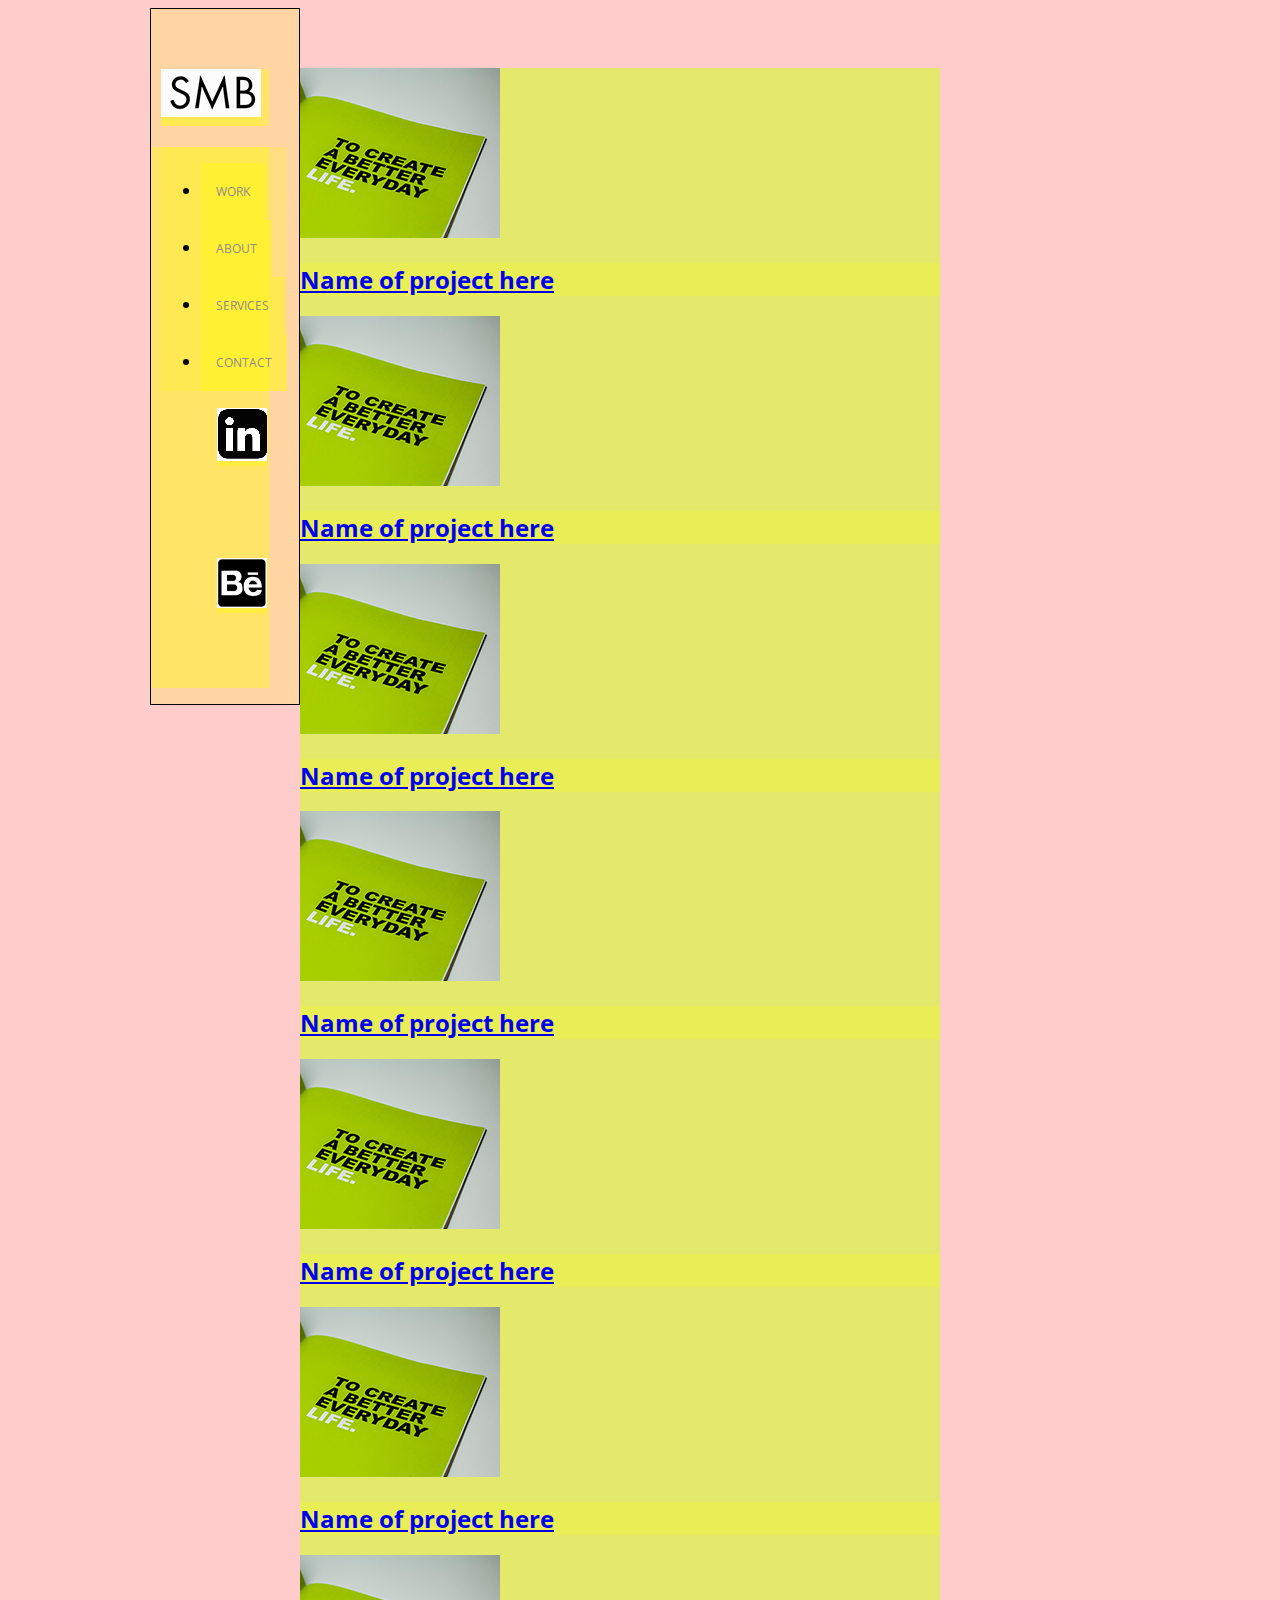
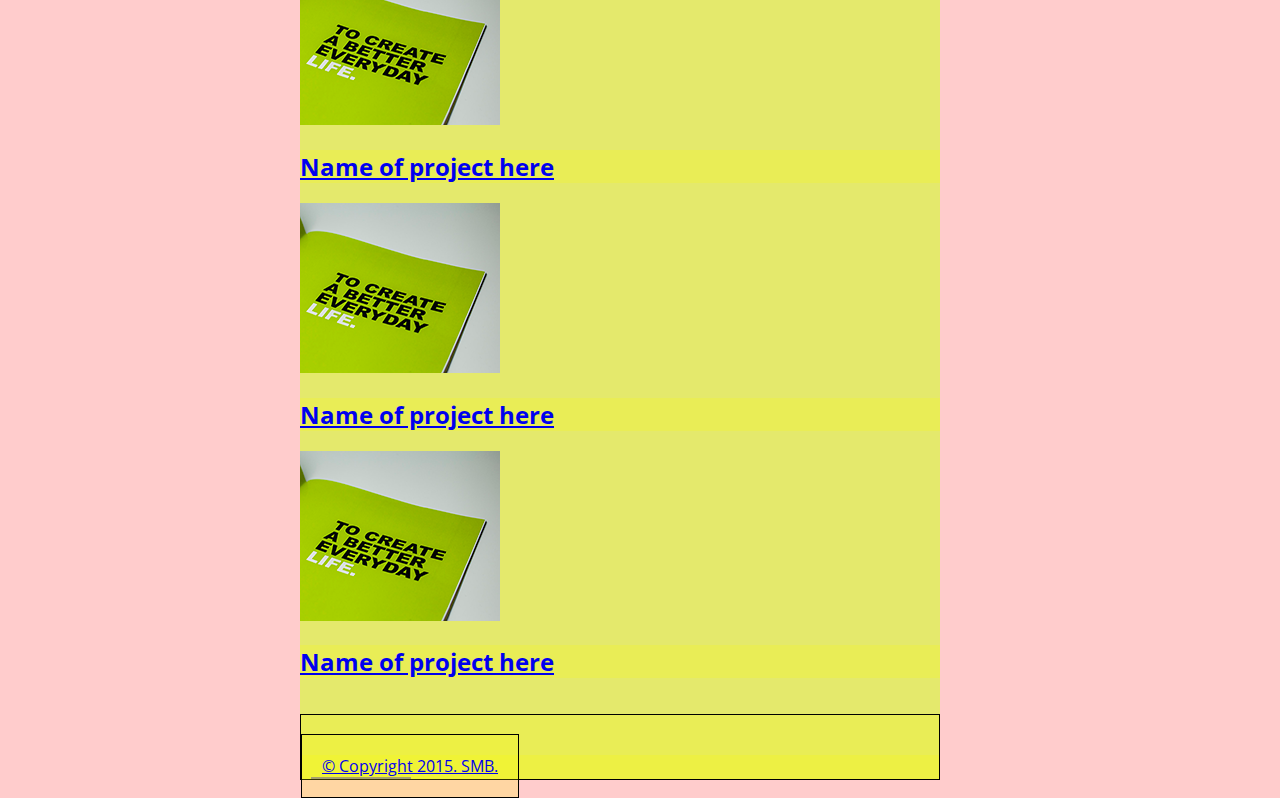
==== Final project - Portfolio site/Suzanne Portfolio/index.html @ 3f119200 "day two changes" ====
<!DOCTYPE html>

<html>

<head>

  <meta charset="UTF-8">

  <title>WORK — Suzanne Board | Design & Art Direction</title>

    <link rel="stylesheet" href="css/reset.css">
    <link rel="stylesheet" type="text/css" href="css/style.css">
    <link href='http://fonts.googleapis.com/css?family=Open+Sans:600,700,300,300italic,800' rel='stylesheet' type='text/css'>
    <script src="http://ajax.googleapis.com/ajax/libs/jquery/2.1.3/jquery.min.js"></script>

</head>

<body>

  <div id="wrapper">
    <div class="canvas">
  
<!--   Header  -->
  <header id="header">
    
</header>

<!-- Side bar -->
<aside>
  <div id="side-panel">
    <h1>
      <div id="logo">
        <a href="home.html">
          <img src="images/placeholder.png" alt="SMB Logo">
          <!-- should it be url(../images/placeholder.jpg) -->
        </a>
      </div>
    </h1>
    <div class="divider"></div> <!-- this is a grey line (design element) on top and below nav -->
      <nav class="main-nav">
        <ul>
          <li class="page-collection">
            <a href="#">WORK</a>
          </li>
          <li class="page-collection">
            <a href="#">ABOUT</a>
          </li>
          <li class="page-collection">
            <a href="#">SERVICES</a>
          </li>
          <li class="page-collection">
            <a href="#">CONTACT</a>
          </li>
        </ul>
      </nav>
    <div class="divider"></div> <!-- this is a grey line (design element) on top and below nav -->

    <div id="social-links">
      <ul>
        <li><a href="#"><img src="images/linkedin.png" alt="linkedin logo"></a></li>
        <li><a href="#"><img src="images/behance.png" alt="behance logo"></a></li>
      </ul>

      <!-- <a href="#" target="_blank">
        <img src="images/linkedin.jpg" alt="linkedin logo">
          </a>
      <a href="#" target="_blank">
        <img src="images/behance.jpg" alt="behance logo">
          </a> -->
    </div>
  </div>
</aside>


<!-- main section -->
<div class="content">
  <div id="project-thumbs">
    <div class="wrapper">
      <a class="project" href="/floorfour-branding/">
          <div>
            

    <div class="grid 1"></div>
      <img src="images/portfolio.png" alt id="nameofimage">
        <h2 class="project-title">Name of project here</h2>
    <div class="grid 1"></div>
      <img src="images/portfolio.png" alt id="nameofimage">
        <h2 class="project-title">Name of project here</h2>
    <div class="grid 1"></div>
      <img src="images/portfolio.png" alt id="nameofimage">
        <h2 class="project-title">Name of project here</h2>
    <div class="grid 1"></div>
      <img src="images/portfolio.png" alt id="nameofimage">
        <h2 class="project-title">Name of project here</h2>
    <div class="grid 1"></div>
      <img src="images/portfolio.png" alt id="nameofimage">
        <h2 class="project-title">Name of project here</h2>
    <div class="grid 1"></div>
      <img src="images/portfolio.png" alt id="nameofimage">
        <h2 class="project-title">Name of project here</h2>
    <div class="grid 1"></div>
      <img src="images/portfolio.png" alt id="nameofimage">
        <h2 class="project-title">Name of project here</h2>
    <div class="grid 1"></div>
      <img src="images/portfolio.png" alt id="nameofimage">
        <h2 class="project-title">Name of project here</h2>
    <div class="grid 1"></div>
      <img src="images/portfolio.png" alt id="nameofimage">
        <h2 class="project-title">Name of project here</h2>
</section>

<!-- footer -->
<footer>
  <div>
    <span>&copy; Copyright 2015. SMB.</span>
      <div class="page-divider"></div> <!-- this is a grey line (design element) at bottom of page -->
  </div>
</footer>

    </div> <!-- this is for class canvas -->
  </div> <!-- this is for id wrapper -->

<script src="js/index.js"></script>
</body>

</html>
---- Final project - Portfolio site/Suzanne Portfolio/css/style.css ----
* { background-color: rgba(255,0,0,.2); }
* * { background-color: rgba(0,255,0,.2); }
* * * { background-color: rgba(0,0,255,.2); }
* * * * { background-color: rgba(255,0,255,.2); }
* * * * * { background-color: rgba(0,255,255,.2); }
 
* * * * * * { background-color: rgba(255,255,0,.2); }


*{
	box-sizing: border-box;
/*	this will always be needed so you don't have to calculate exact widths of boxes for them to fit the container. this does it auto*/
}

body {
	/*font: 100%/1.5 sans-serif;*/
	font-family: 'Open Sans', sans-serif;
}

#wrapper {
	max-width: 1020px; /*my whole page width is 1020px*/
	margin: 0 auto; /*not sure this should be here as i dont want my page centred??*/
}

.canvas {
	width: 980px;
	padding-left: 20px;
	padding-right: 20px;
	/*	width of whole canvas is 980px 20px padding either side*/
}

#header {
	
}

#side-panel {
	
	float: left;
	width: 150px;
	padding-right: 30px; /*should this be margin right*/
	margin-top: 0px;
	border: 1px solid black;
}

#side-panel h1 {
	margin-top: 60px;
	margin-left: 10px;
}

#side-panel .logo {
  
}

/*not sure what to target to position the logo? h1 or div id logo?*/

.page-divider {
	border: 0.5px solid;
	color: #8f8a8a;
	margin-left: 10px;
	max-width: 100px;
}

.main-nav {
	margin-left: 10px;
	float: left;
	overflow: hidden;
}

nav li {
	float: left;
}

#side-panel nav a {
	font-size: 12px;
	text-decoration: none;
	display: block;
	padding: 20px 15px;
	color: #8f8a8a;
}

#side-panel nav li a:hover {
	color: yellow;
}

#side-panel nav li.active a {
	background: #666;

}

#social-links ul li {
  display: inline-block;
  list-style: none;
  margin: 0 26px 75px;
  float: center;
  margin-top: 17px;
}

/*main section*/

.content {
	width: 640px;
	float: left;
	margin-top: 60px;
	padding-top: 0px;
	padding-right: 0px;
	padding-left: 0px;
	overflow: visible;
}

#project-thumbs {

}
/*not sure what to put in this*/

div .grid 1 {
	border: 1px solid black;
	color: #8f8a8a;
	float: left;
	width: 200px;
	height: 170px;
	padding left: 10px; 
	padding right: 10px; 
	padding-top: 20px;
	padding-bottom: 20px;
}

h2 .project-title {
	font-family: 600;
    font-size: 12px;
    line-height: .9em;
    text-transform: none;
    text-decoration: none;
    letter-spacing: 0px;
    text-align: left;
    /*font-weight: 400;*/
    font-style: normal;
    color: #8f8a8a;
}

footer {
	border: 1px solid black;
	padding-top: 40px;
	margin-top: 36px;
	display: block;
}

footer div span {
	float: center;
	padding: 20px;
	width: 100%;
	border: 1px solid black;
}

div .page-divider {
	border: 0.5px solid;
	color: #8f8a8a;
	max-width: 100px;
}
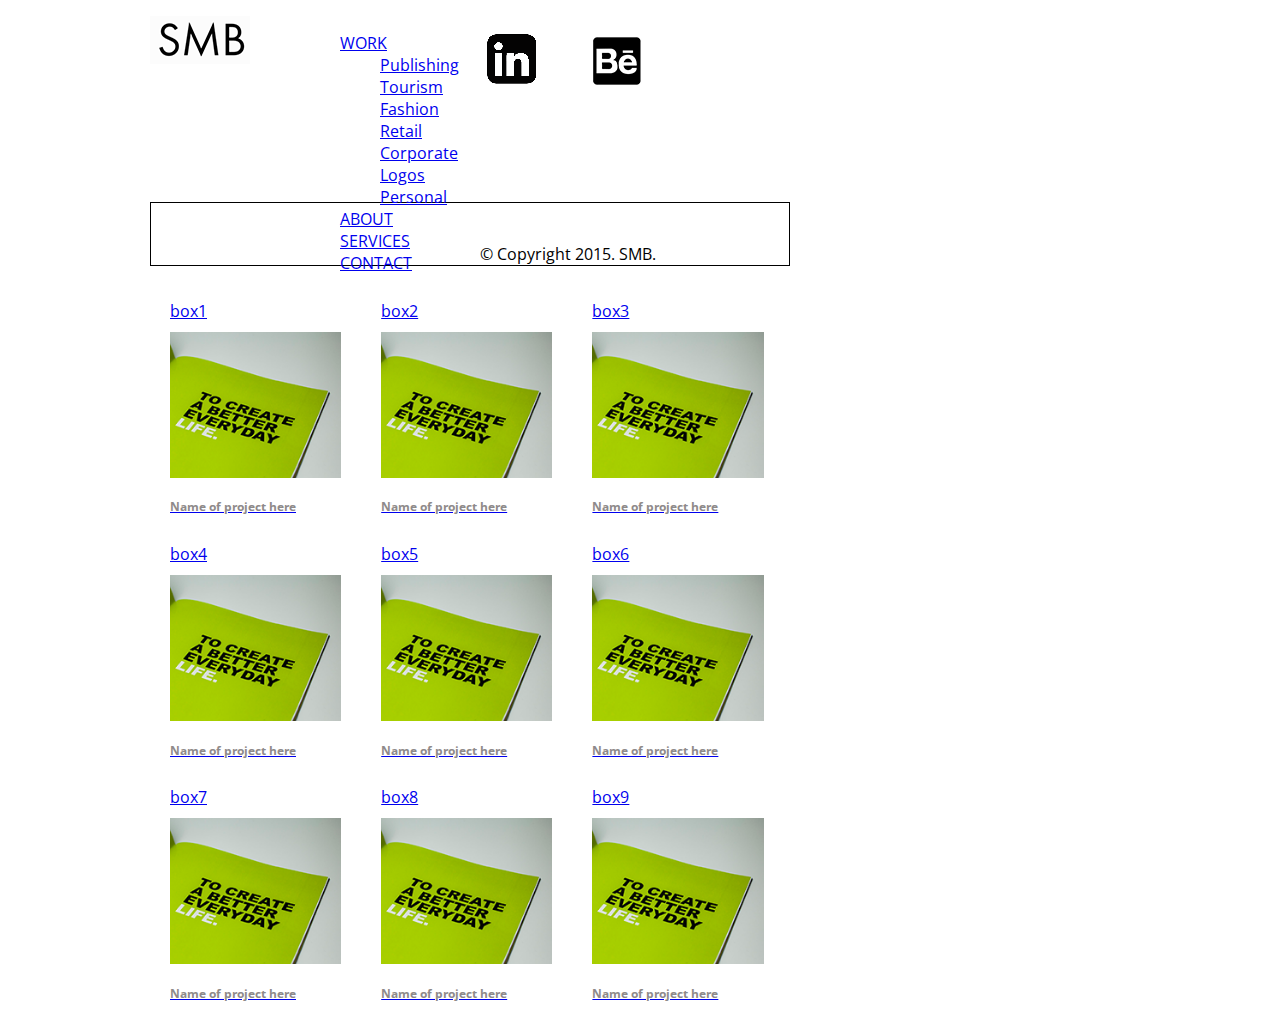
==== commit 0e05bc2b: "after chat to roy" ====
--- a/Final project - Portfolio site/Suzanne Portfolio/index.html
+++ b/Final project - Portfolio site/Suzanne Portfolio/index.html
@@ -17,49 +17,68 @@
 
 <body>
 
+<!-- this is main container 1020px wide -->
   <div id="wrapper">
+
+<!--   this is canvas area 980px wide , 20px padding left and right -->
     <div class="canvas">
   
-<!--   Header  -->
-  <header id="header">
-    
-</header>
-
 <!-- Side bar -->
 <aside>
   <div id="side-panel">
-    <h1>
-      <div id="logo">
-        <a href="home.html">
-          <img src="images/placeholder.png" alt="SMB Logo">
-          <!-- should it be url(../images/placeholder.jpg) -->
-        </a>
-      </div>
-    </h1>
-    <div class="divider"></div> <!-- this is a grey line (design element) on top and below nav -->
-      <nav class="main-nav">
-        <ul>
-          <li class="page-collection">
-            <a href="#">WORK</a>
+    <a href="home.html" class="logo">
+      <img src="images/placeholder.png" alt="SMB Logo">
+    </a>
+  </div>
+  
+  <nav>
+    <ul>
+      <li>
+        <a href="#">WORK</a>
+        <ul class="sub-nav">
+          <li>
+            <a href="#">Publishing</a>
           </li>
-          <li class="page-collection">
-            <a href="#">ABOUT</a>
+          <li>
+            <a href="#">Tourism</a>
           </li>
-          <li class="page-collection">
-            <a href="#">SERVICES</a>
+          <li>
+            <a href="#">Fashion</a>
           </li>
-          <li class="page-collection">
-            <a href="#">CONTACT</a>
+          <li>
+            <a href="#">Retail</a>
+          </li>
+          <li>
+            <a href="#">Corporate</a>
+          </li>
+          <li>
+            <a href="#">Logos</a>
+          </li>
+          <li>
+            <a href="#">Personal</a>
           </li>
         </ul>
-      </nav>
-    <div class="divider"></div> <!-- this is a grey line (design element) on top and below nav -->
+      <li>
+        <a href="#">ABOUT</a>
+      </li>
+      <li>
+        <a href="#">SERVICES</a>
+      </li>
+      <li>
+        <a href="#">CONTACT</a>
+      </li>
+    </ul>
+  </nav>
+  
+  <div id="social-links">
+    <ul>
+      <li><a href="#"><img src="images/linkedin.png" alt="linkedin logo"></a></li>
+      <li><a href="#"><img src="images/behance.png" alt="behance logo"></a></li>
+    </ul>
+  </div>
+</aside>
 
-    <div id="social-links">
-      <ul>
-        <li><a href="#"><img src="images/linkedin.png" alt="linkedin logo"></a></li>
-        <li><a href="#"><img src="images/behance.png" alt="behance logo"></a></li>
-      </ul>
+<!-- is it better to code my social links like this below, so not in a list? -->
 
       <!-- <a href="#" target="_blank">
         <img src="images/linkedin.jpg" alt="linkedin logo">
@@ -67,53 +86,72 @@
       <a href="#" target="_blank">
         <img src="images/behance.jpg" alt="behance logo">
           </a> -->
-    </div>
-  </div>
-</aside>
+    
 
 
 <!-- main section -->
-<div class="content">
-  <div id="project-thumbs">
-    <div class="wrapper">
-      <a class="project" href="/floorfour-branding/">
-          <div>
-            
+<section class="main">
 
-    <div class="grid 1"></div>
-      <img src="images/portfolio.png" alt id="nameofimage">
+  <a class="thumb" href="#"> 
+    <span>box1</span>
+      <img src="images/portfolio.png" alt="nameofimage">
         <h2 class="project-title">Name of project here</h2>
-    <div class="grid 1"></div>
-      <img src="images/portfolio.png" alt id="nameofimage">
+  </a>
+
+  <a class="thumb" href="#"> 
+    <span>box2</span>
+      <img src="images/portfolio.png" alt="nameofimage">
         <h2 class="project-title">Name of project here</h2>
-    <div class="grid 1"></div>
-      <img src="images/portfolio.png" alt id="nameofimage">
+  </a>
+
+  <a class="thumb" href="#"> 
+    <span>box3</span>
+      <img src="images/portfolio.png" alt="nameofimage">
         <h2 class="project-title">Name of project here</h2>
-    <div class="grid 1"></div>
-      <img src="images/portfolio.png" alt id="nameofimage">
+  </a>
+
+  <a class="thumb" href="#"> 
+    <span>box4</span>
+      <img src="images/portfolio.png" alt="nameofimage">
         <h2 class="project-title">Name of project here</h2>
-    <div class="grid 1"></div>
-      <img src="images/portfolio.png" alt id="nameofimage">
+  </a>
+
+  <a class="thumb" href="#"> 
+    <span>box5</span>
+      <img src="images/portfolio.png" alt="nameofimage">
         <h2 class="project-title">Name of project here</h2>
-    <div class="grid 1"></div>
-      <img src="images/portfolio.png" alt id="nameofimage">
+  </a>
+
+  <a class="thumb" href="#"> 
+    <span>box6</span>
+      <img src="images/portfolio.png" alt="nameofimage">
         <h2 class="project-title">Name of project here</h2>
-    <div class="grid 1"></div>
-      <img src="images/portfolio.png" alt id="nameofimage">
+  </a>
+
+  <a class="thumb" href="#"> 
+    <span>box7</span>
+      <img src="images/portfolio.png" alt="nameofimage">
         <h2 class="project-title">Name of project here</h2>
-    <div class="grid 1"></div>
-      <img src="images/portfolio.png" alt id="nameofimage">
+  </a>
+
+  <a class="thumb" href="#"> 
+    <span>box8</span>
+      <img src="images/portfolio.png" alt="nameofimage">
         <h2 class="project-title">Name of project here</h2>
-    <div class="grid 1"></div>
-      <img src="images/portfolio.png" alt id="nameofimage">
+  </a>
+
+  <a class="thumb" href="#"> 
+    <span>box9</span>
+      <img src="images/portfolio.png" alt="nameofimage">
         <h2 class="project-title">Name of project here</h2>
+  </a>
+
 </section>
 
 <!-- footer -->
 <footer>
   <div>
     <span>&copy; Copyright 2015. SMB.</span>
-      <div class="page-divider"></div> <!-- this is a grey line (design element) at bottom of page -->
   </div>
 </footer>
 
--- a/Final project - Portfolio site/Suzanne Portfolio/css/style.css
+++ b/Final project - Portfolio site/Suzanne Portfolio/css/style.css
@@ -1,10 +1,10 @@
-* { background-color: rgba(255,0,0,.2); }
+/** { background-color: rgba(255,0,0,.2); }
 * * { background-color: rgba(0,255,0,.2); }
 * * * { background-color: rgba(0,0,255,.2); }
 * * * * { background-color: rgba(255,0,255,.2); }
 * * * * * { background-color: rgba(0,255,255,.2); }
  
-* * * * * * { background-color: rgba(255,255,0,.2); }
+* * * * * * { background-color: rgba(255,255,0,.2); }*/
 
 
 *{
@@ -29,57 +29,50 @@
 	/*	width of whole canvas is 980px 20px padding either side*/
 }
 
-#header {
-	
+
+
+#side-panel {
+	float: left;
+	width: 150px;
+	padding-right: 30px; /*should this be margin right?*/
+	margin-top: 0px;
+	color: #E5E4E2;
 }
 
-#side-panel {
-	
-	float: left;
-	width: 150px;
-	padding-right: 30px; /*should this be margin right*/
-	margin-top: 0px;
-	border: 1px solid black;
+.logo {
+	width: 300px;
 }
 
-#side-panel h1 {
-	margin-top: 60px;
-	margin-left: 10px;
+.logo img {
+	max-width: 100%;
 }
 
-#side-panel .logo {
-  
-}
-
-/*not sure what to target to position the logo? h1 or div id logo?*/
-
-.page-divider {
-	border: 0.5px solid;
-	color: #8f8a8a;
-	margin-left: 10px;
-	max-width: 100px;
-}
-
-.main-nav {
-	margin-left: 10px;
-	float: left;
-	overflow: hidden;
+nav {
+	width: 150px;
+  	float: left;
+  	display: inline;
+  	margin: 0;
+  	padding: 0;
+  	margin-right: 10px;
 }
 
 nav li {
-	float: left;
+	list-style-type: none;
+    margin: 0;
+    padding: 0;
 }
 
 #side-panel nav a {
+	width:60px;
 	font-size: 12px;
 	text-decoration: none;
 	display: block;
 	padding: 20px 15px;
-	color: #8f8a8a;
+	background-color: #8f8a8a;
 }
 
 #side-panel nav li a:hover {
-	color: yellow;
+	color: black;
 }
 
 #side-panel nav li.active a {
@@ -97,34 +90,26 @@
 
 /*main section*/
 
-.content {
-	width: 640px;
-	float: left;
-	margin-top: 60px;
-	padding-top: 0px;
-	padding-right: 0px;
-	padding-left: 0px;
-	overflow: visible;
+.main {
+  width: 640px;
+  float: left;
+  margin: 0;
+  padding: 0;
+  display: inline;
 }
 
-#project-thumbs {
-
-}
-/*not sure what to put in this*/
-
-div .grid 1 {
-	border: 1px solid black;
-	color: #8f8a8a;
+.thumb {
+	width: 33%;
+	padding: 10px 20px;
 	float: left;
-	width: 200px;
-	height: 170px;
-	padding left: 10px; 
-	padding right: 10px; 
-	padding-top: 20px;
-	padding-bottom: 20px;
 }
 
-h2 .project-title {
+.thumb img {
+	max-width: 100%;
+	margin: 10px 0;
+}
+
+.project-title {
 	font-family: 600;
     font-size: 12px;
     line-height: .9em;
@@ -141,18 +126,11 @@
 	border: 1px solid black;
 	padding-top: 40px;
 	margin-top: 36px;
-	display: block;
+	width: 640px;
 }
 
 footer div span {
-	float: center;
+	text-align: center;
 	padding: 20px;
 	width: 100%;
-	border: 1px solid black;
 }
-
-div .page-divider {
-	border: 0.5px solid;
-	color: #8f8a8a;
-	max-width: 100px;
-}
